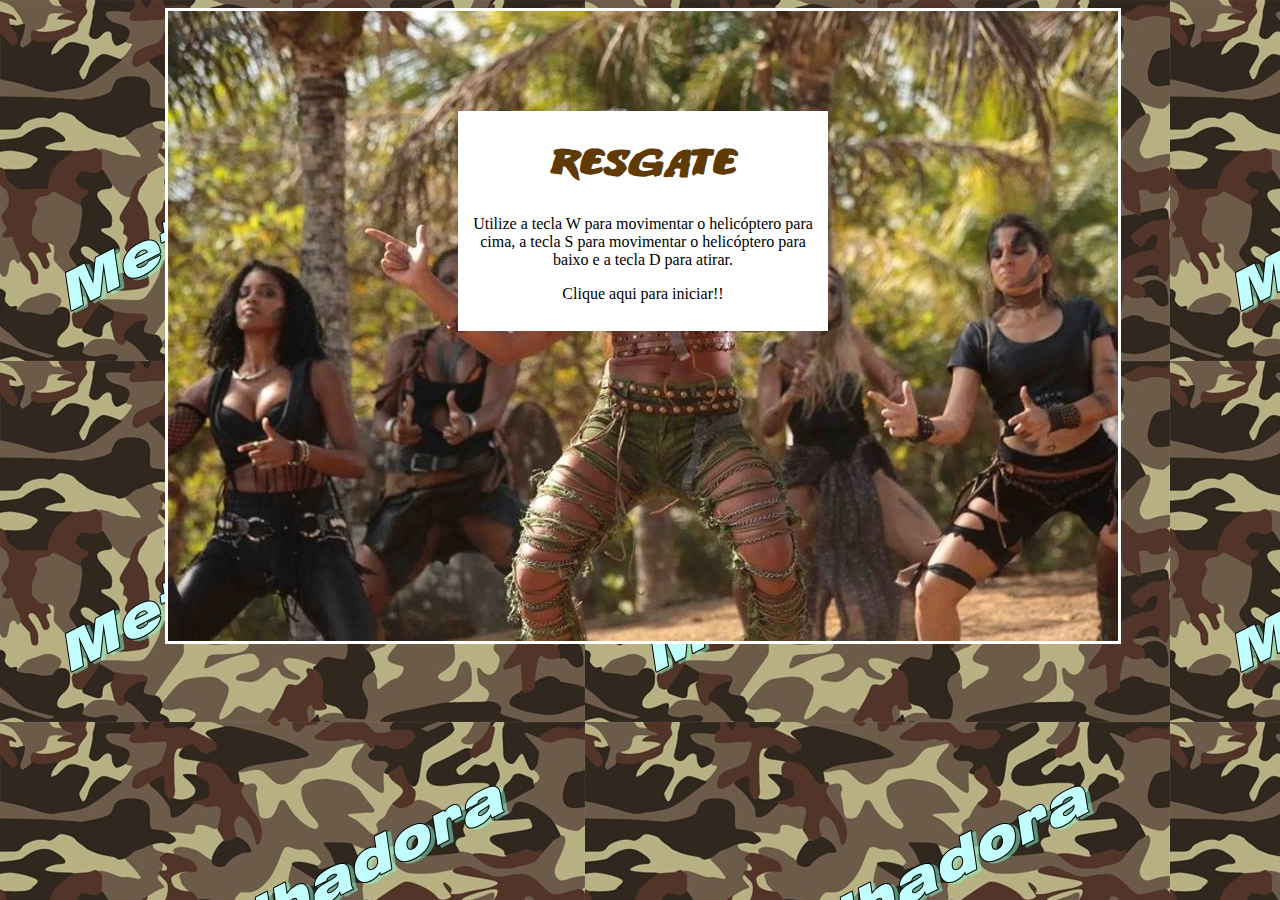
==== Mobile/index.html @ 601098fa "versao Mobile" ====
<!doctype html>
<html>
	<head>
		<meta charset="utf-8">
		<title>Resgate</title>
		<link href="css/estilos.css" rel="stylesheet" type="text/css">
	</head>

	<body>
		<div id="container"> <!-- div container !-->
			<div id="fundoGame" <!-- div fundoGame !-->

				<div id="inicio" onclick="start()"><h1> Resgate </h1> <!-- div inicio !-->

					<p> Utilize a tecla W para movimentar o helicóptero para cima, 
						a tecla S para movimentar o helicóptero para baixo e a tecla D para atirar. </p>
					<p> Clique aqui para iniciar!! </p>

				</div> <!-- Fim da div início !-->
			</div> <!-- Fim da div fundogame !-->
		</div> <!-- Fim da div container !-->

		<!-- Sons do jogo !-->
		<audio src="sons/som.mp3" preload="auto" id="somDisparo"></audio>
		<audio src="sons/explosao.mp3" preload="auto" id="somExplosao"></audio>
		<audio src="sons/musica_fundo.mp3" preload="auto" id="musica"></audio>
		<audio src="sons/gameover.mp3" preload="auto" id="somGameover"></audio>
		<audio src="sons/perdido.mp3" preload="auto" id="somPerdido"></audio>
		<audio src="sons/resgate.mp3" preload="auto" id="somResgate"></audio>

	</body>

	<script type="text/javascript" src="js/jquery-1.10.2.min.js"></script>
	<script type="text/javascript" src="js/js.js"></script>
	<script type="text/javascript" src="js/jquery-collision.min.js"></script>

</html>
---- Mobile/css/estilos.css ----
@font-face {
	font-family:Titulo;
	src:url(../fontes/ANODETONOONE.TTF);
}

h1 {
	font-family:Titulo;
	font-size: 40px;
	color: #603A03;
}

body{
	background-image: url(../imgs/fundo.jpg);
}

#container{
	width:950px;
	height:auto;
	position:relative;
	margin-left:auto;
	margin-right:auto;
}

#fundoGame{
	width:950px;
	height:630px;
	background-image: url(../imgs/fundo_game.jpg);
	border-color:#FFF;
	border-style:solid;
}

#jogador{
	width:256px;
	height:66px;
	position:absolute;
	left: 8px;
	top: 179px;
	background-image: url(../imgs/apache.png);
}

#inimigo1 {
	width: 256px;
	height: 66px;
	position: absolute;
	left: 689px;
	top: 253px;
	background-image: url(../imgs/inimigo1.png);
}

#inimigo2{
	width: 165px;
	height: 70px;
	position: absolute;
	left: 775px;
	top: 447px;
	background-image: url(../imgs/inimigo2.png);
}

#amigo{
	width: 53px;
	height: 81px;
	position: absolute;
	left: 8px;
	top: 447px;
	background-image: url(../imgs/amigo.png);
}

#inicio{
	width: 350px;
	height: 200px;
	background-color: #FFF;
	margin-left: auto;
	margin-right: auto;
	margin-top: 100px;
	text-align: center;
	padding: 10px;
}

.anima1{
	width: 256px;
	height: 66px
	background-image:url(../imgs/helicoptero.png);
	animation:play .2s steps(2) infinite;
	-webkit-animation: play .2s steps(2) infinite;
	-moz-animation: play .2s steps(2) infinite;
	-ms-animation: play .2s steps(2) infinite;
	-o-animation: play .2s steps(2) infinite;
}

@keyframes play {
	from {background-position: 0px;}
	to {background-position: -512px;}
}

@-webkit-keyframes play{
	from {background-position: 0px;}
	to {background-position: -512px;}
}

@-moz-keyframes play{
	from {background-position: 0px;}
	to {background-position: -512px;}
}

@-ms-keyframes play{
	from {background-position: 0px;}
	to {background-position: -512px;}
}

@-o-keyframes play{
	from {background-position: 0px;}
	to {background-position: -512px;}
}

.anima2{
	width: 256px;
	height: 66px;
	background-image: url(../imgs/inimigo1.png);
	animation: play .5s steps(2) infinite;
	-webkit-animation: play .5s steps(2) infinite;
	-moz-animation: play .5s steps(2) infinite;
	-ms-animation: play .5s steps(2) infinite;
	-o-animation: play .5s steps(2) infinite;
}

.anima3{
	width: 53px;
	height: 81px;
	background-image: url(../imgs/amigo.png);
	animation: play2 .9s steps(6) infinite;
	-webkit-animation: play2 .9s steps(6) infinite;
	-moz-animation: play2 .9s steps(6) infinite;
	-ms-animation: play2 .9s steps(6) infinite;
	-o-animation: play2 .9s steps(6) infinite;
}

@keyframes play2{
	from {background-position: 0px;}
	to {background-position: -327px;}
}

@-webkit-keyframes play2{
	from {background-position: 0px;}
	to {background-position: -327px;}
}

@-moz-keyframes play2{
	from {background-position: 0px;}
	to {background-position: -327px;}
}

@-ms-keyframes play2{
	from {background-position: 0px;}
	to {background-position: -327px;}
}

@-o-keyframes play2{
	from {background-position: 0px;}
	to {background-position: -327px;}
}

#disparo {
	width: 124px;
	height: 66px;
	position: absolute;
	background-image: url(../imgs/disparo.png);
}

#explosao1 {
	width: 15px;
	height: 87px;
	position: absolute;

}

#explosao2 {
	width: 15px;
	height: 87px;
	position: absolute;

}

#explosao3 {
	width: 44px;
	height: 51px;
	position: absolute;
}

.anima4 {
	width: 44px;
	height: 51px;
	background-image:url(../imgs/amigo_explosao.png);
	animation:play3 .5s steps(7) infinite;
	-webkit-animation: play3 .5s steps(7) infinite;
	-moz-animation: play3 .5s steps(7) infinite;
	-ms-animation: play3 .5s steps(7) infinite;
	-o-animation: play3 .5s steps(7) infinite;

}

@keyframes play3 {
	from {background-position: 0px;}
	to {background-position: -308px;}

}

@-webkit-keyframes play3 {
	from {background-position: 0px;}
	to {background-position: -308px;}

}

@-moz-keyframes play3 {
	from {background-position: 0px;}
	to {background-position: -308px;}

}

@-ms-keyframes play3 {
	from {background-position: 0px;}
	to {background-position: 308px;}

}

-o-keyframes play3 {
	from {background-position: 0px;}
	to {background-position: 308px;}
	
}

#placar {
	width: 450px;
	height: 50px;
	position: absolute;
	left: 5px;
	top: 590px;

}

h2 {
	font-family: Titulo;
	font-size: 20px;
	color: #FFF

}

#energia {
	width: 140px;
	height: 38px;
	position: absolute;
	left: 750px;
	top: 7px;

}

h3 {
	font-family: Titulo;
	font-size: 20px;
	color: #603A03;

}

#fim {
	width: 350px;
	height: 200px;
	background-color: #FFF;
	margin-left: auto;
	margin-right: auto;
	margin-top: 100px;
	text-align: center;
	padding: 10px;
	
}
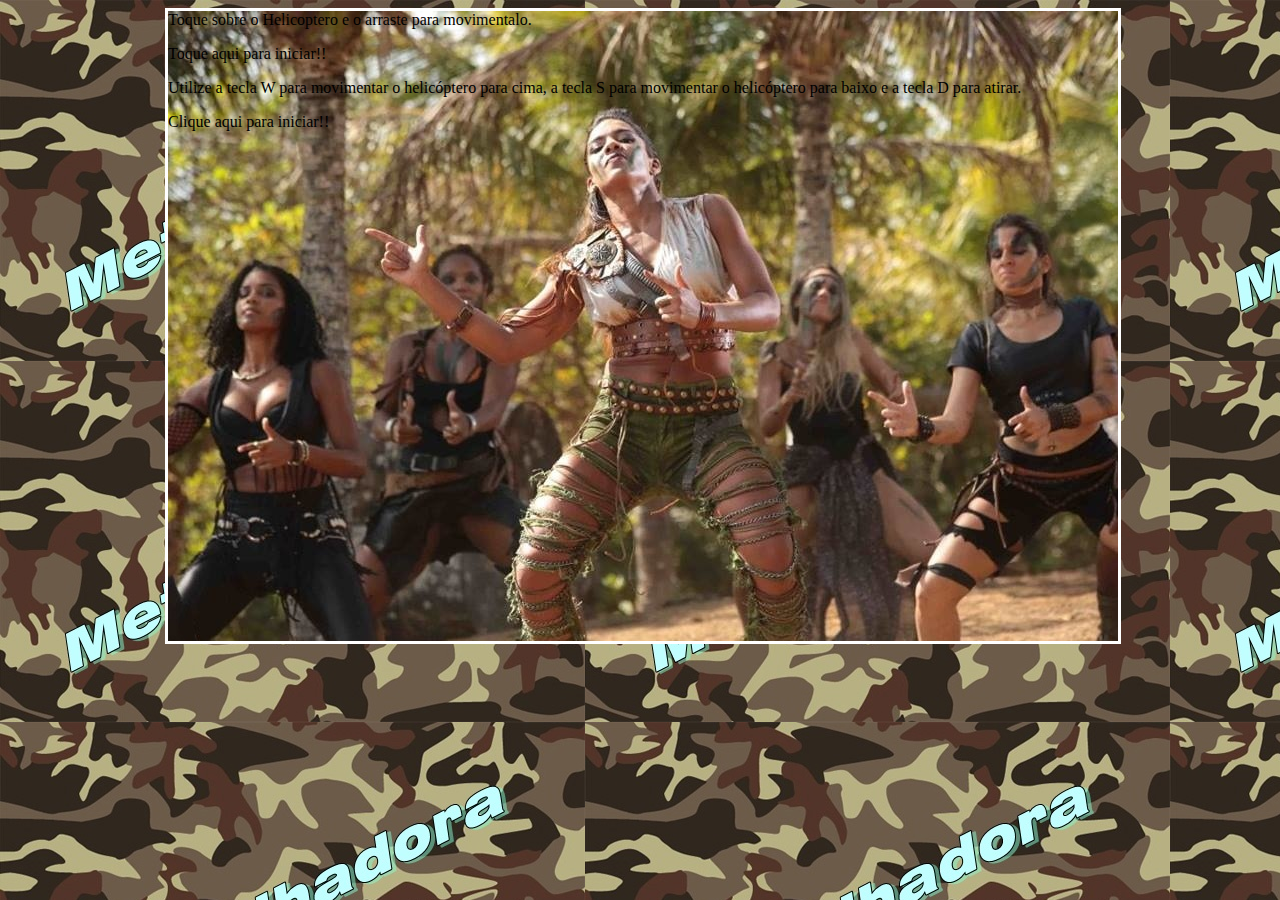
==== commit 564e7825: "mod" ====
--- a/Mobile/index.html
+++ b/Mobile/index.html
@@ -10,7 +10,7 @@
 		<div id="container"> <!-- div container !-->
 			<div id="fundoGame" <!-- div fundoGame !-->
 
-				<div id="inicio" onclick="start()"><h1> Resgate </h1> <!-- div inicio !-->
+				<div <p>Toque sobre o Helicoptero e o arraste para movimentalo.</p><p> Toque aqui para iniciar!! </p>
 
 					<p> Utilize a tecla W para movimentar o helicóptero para cima, 
 						a tecla S para movimentar o helicóptero para baixo e a tecla D para atirar. </p>
@@ -33,5 +33,6 @@
 	<script type="text/javascript" src="js/jquery-1.10.2.min.js"></script>
 	<script type="text/javascript" src="js/js.js"></script>
 	<script type="text/javascript" src="js/jquery-collision.min.js"></script>
+	<script type="text/javascript" src="js/jquery.hammer.js"></script>
 
 </html>